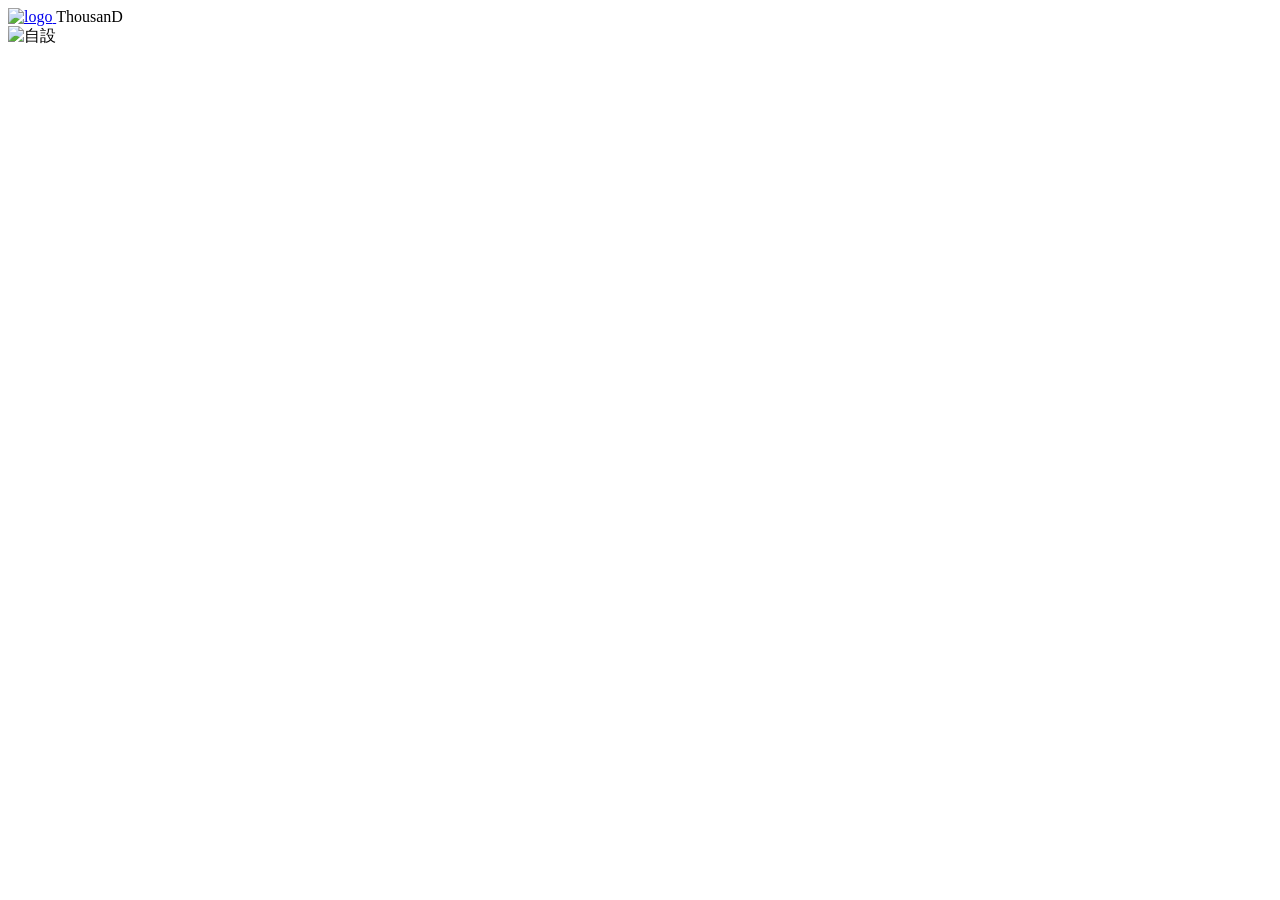
==== index.html @ 5baa6637 "Add files via upload" ====
<!DOCTYPE html>
<html>
    <head>
        <meta name="viewport" content="width=device-width, initial-scale=1.0"/>
        <meta charset="utf-8">
        <title>ThousanD</title>
        <link rel="icon" type="image/png" href="image/icon.png">
        <style>
            body{
                background-image: url("image/background.JPG");
            }
        </style>
        <!-- Style -->
         <link href="css/style.css" rel="stylesheet">
        <!-- FontStyle -->
         <link href="https://fonts.googleapis.com/css?family=Paytone+One" rel="stylesheet">
    </head> 

    <body>
        <!-- Preloader -->
         <div id="preloader" style="display: none;">
            <div id="status" style="display: none;">
                <img alt="favicon" src="image/icon.png">
            </div>
         </div>

         <!-- Header -->
         <div class="header">
            <div class="forSticky">
                <a href="index.html">
                    <img alt="logo" class="logo-nav" src="image/icon.png">
                </a>
                <span class="site-title">ThousanD</span>
            </div>

            <!-- Banner Image -->
            <div class="banner">
                <img src="image/home_s.png" alt="自設" class="banner-img">
            </div>
            <!--MENU
            <div class="menu-wrap">
                <div class="menu">
                    <div class="menu-list">
                        <a data-scroll="#home" class="active">
                            <span>::before "HOME"</span>
                        </a>
                    </div>
            </div>-->
         </div>



    </body>
</html>
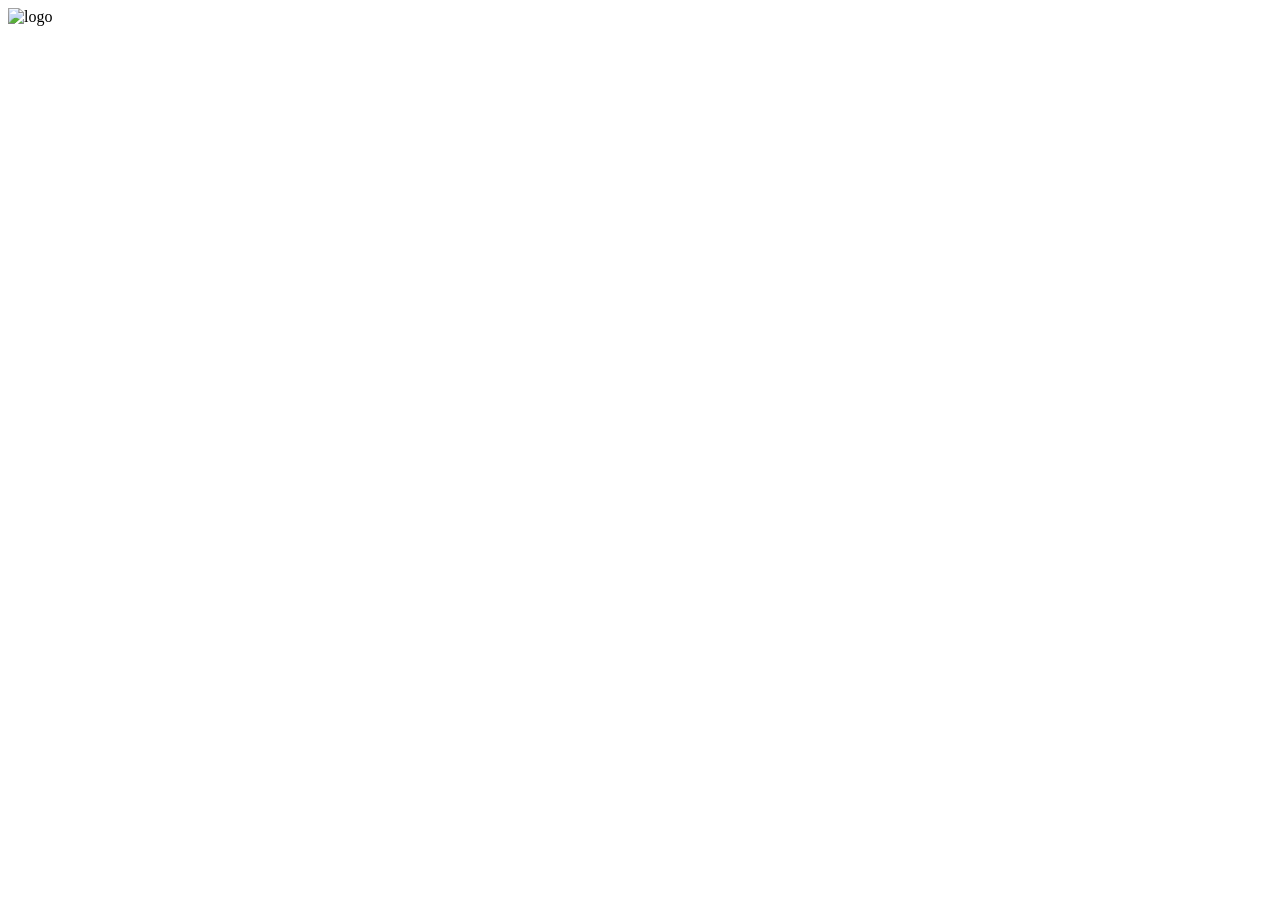
==== commit 07d17504: "Add files via upload" ====
--- a/index.html
+++ b/index.html
@@ -1,31 +1,31 @@
 <!DOCTYPE html>
 <html>
-    <head>
-        <meta name="viewport" content="width=device-width, initial-scale=1.0"/>
-        <meta charset="utf-8">
-        <title>ThousanD</title>
-        <link rel="icon" type="image/png" href="image/icon.png">
-        <style>
-            body{
-                background-image: url("image/background.JPG");
-            }
-        </style>
-        <!-- Style -->
-         <link href="css/style.css" rel="stylesheet">
-        <!-- FontStyle -->
-         <link href="https://fonts.googleapis.com/css?family=Paytone+One" rel="stylesheet">
-    </head> 
+<head>
+    <meta name="viewport" content="width=device-width, initial-scale=1.0"/>
+    <meta charset="utf-8">
+    <title>ThousanD</title>
+    <link rel="icon" type="image/png" href="image/icon.png">
+    <style>
+        body{
+            background-image: url("image/background.JPG");
+        }
+    </style>
+    <!-- Style -->
+    <link href="css/style.css" rel="stylesheet">
+    <!-- FontStyle -->
+    <link href="https://fonts.googleapis.com/css?family=Paytone+One" rel="stylesheet">
+    <link href="https://fonts.googleapis.com/css?family=Grape+Nuts" rel="stylesheet">
+</head> 
 
-    <body>
-        <!-- Preloader -->
-         <div id="preloader" style="display: none;">
-            <div id="status" style="display: none;">
-                <img alt="favicon" src="image/icon.png">
-            </div>
-         </div>
+<body>
+    <!-- Loading -->
+    <div id="loading">
+        <img alt="logo" src="image/load.gif" class="loading-logo">
+    </div>
 
-         <!-- Header -->
-         <div class="header">
+    <div id="main-content" style="display: none;">
+        <!-- Header -->
+        <div class="header">
             <div class="forSticky">
                 <a href="index.html">
                     <img alt="logo" class="logo-nav" src="image/icon.png">
@@ -35,20 +35,25 @@
 
             <!-- Banner Image -->
             <div class="banner">
-                <img src="image/home_s.png" alt="自設" class="banner-img">
+                <img src="image/banner.png" alt="自設" class="banner-img">
+                <div class="bannertext">
+                    <div class="rotating-text">Welcome</div>
+                </div>
+
             </div>
-            <!--MENU
-            <div class="menu-wrap">
-                <div class="menu">
-                    <div class="menu-list">
-                        <a data-scroll="#home" class="active">
-                            <span>::before "HOME"</span>
-                        </a>
-                    </div>
-            </div>-->
-         </div>
+        </div>
+        <!--MENU
+        <div class="menu-wrap">
+            <div class="menu">
+                <div class="menu-list">
+                    <a data-scroll="#home" class="active">
+                        <span>::before "HOME"</span>
+                    </a>
+                </div>
+        </div>-->
+    </div>
 
 
-
-    </body>
+    <script src="js/banner.js"></script>
+</body>
 </html>
